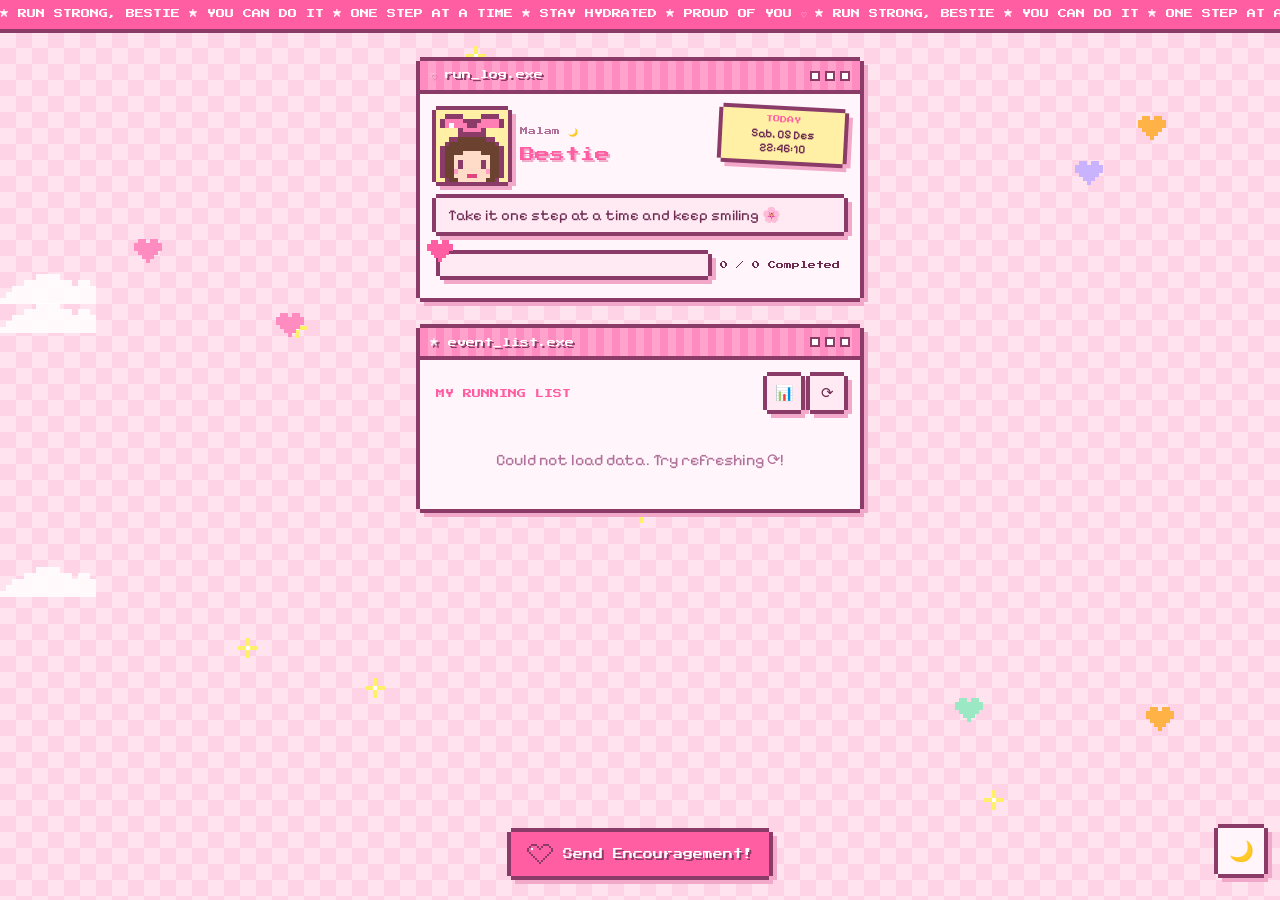
==== index.html @ 6a7a5e45 "feat: bestie running log with pink pixelate theme: - Introduced a new JavaScript file `sprites.js` c" ====
<!doctype html>
<html lang="en">
  <head>
    <meta charset="UTF-8" />
    <meta name="viewport" content="width=device-width, initial-scale=1.0" />
    <title>♡ Run Log — Pink Running Journey ♡</title>
    <link rel="icon" id="favicon" href="data:," />
    <link rel="preconnect" href="https://fonts.googleapis.com" />
    <link rel="preconnect" href="https://fonts.gstatic.com" crossorigin />
    <link
      href="https://fonts.googleapis.com/css2?family=Press+Start+2P&family=Pixelify+Sans:wght@400;600;700&display=swap"
      rel="stylesheet"
    />
    <link rel="stylesheet" href="style/style.css" />
    <script>
      (function () {
        try {
          var t = localStorage.getItem("theme") || "light";
          document.documentElement.setAttribute("data-theme", t);
        } catch (e) {}
      })();
    </script>
  </head>
  <body>
    <div class="decor" id="decor" aria-hidden="true"></div>
    <div class="bubble-lane" id="bubbleLane" aria-hidden="true"></div>

    <div class="ticker" aria-hidden="true">
      <div class="ticker-track" id="tickerTrack"></div>
    </div>

    <div class="phone-shell">
      <header class="window">
        <div class="titlebar">
          <span>♡ run_log.exe</span
          ><span class="dots"><i></i><i></i><i></i></span>
        </div>
        <div class="window-body">
          <div class="header-top">
            <div class="profile">
              <div class="avatar">
                <img id="profilePhoto" alt="Profile photo" />
              </div>
              <div>
                <p class="greeting" id="greeting">Hello</p>
                <h1 class="profile-name" id="profileName">Bestie</h1>
              </div>
            </div>
            <div class="bib">
              <span class="bib-label">TODAY</span><span id="todayDate">—</span>
            </div>
          </div>
          <p class="bio" id="profileBio"></p>

          <div class="progress-row">
            <div class="progress-track">
              <div class="progress-fill" id="progressFill"></div>
              <img class="progress-runner" id="progressRunner" alt="" />
            </div>
            <span class="progress-label" id="progressLabel"
              >0 / 0 Completed</span
            >
          </div>
          <div class="countdown" id="countdownBadge" hidden></div>
        </div>
      </header>

      <main class="window">
        <div class="titlebar">
          <span>★ event_list.exe</span
          ><span class="dots"><i></i><i></i><i></i></span>
        </div>
        <div class="window-body">
          <div class="panel-heading">
            <span class="panel-title">MY RUNNING LIST</span>
            <div>
              <button class="icon-btn" id="statsBtn" title="Statistics">
                📊
              </button>
              <button class="icon-btn" id="refreshBtn" title="Refresh">
                ⟳
              </button>
            </div>
          </div>
          <div class="list-state" id="listState">Loading.. ♡</div>
          <ul class="todo-list" id="todoList" hidden></ul>
        </div>
      </main>
    </div>

    <button class="fab" id="fabBtn">
      <img id="fabHeart" alt="" /><span>Send Encouragement!</span>
    </button>
    <button
      class="theme-toggle"
      id="themeToggle"
      aria-label="Change theme"
      title="Change theme"
    >
      🌙
    </button>

    <div class="modal-overlay" id="modalOverlay">
      <div class="window modal-card">
        <div class="titlebar">
          <span>♡ encouragement.exe</span
          ><button class="x-btn" id="modalClose" aria-label="Close">✕</button>
        </div>
        <div class="window-body">
          <p class="modal-sub">
            A kind word can make every step feel lighter ✨
          </p>
          <form id="encouragementForm">
            <label class="field-label" for="nameInput"
              >Your name (optional)</label
            >
            <input
              type="text"
              id="nameInput"
              class="field"
              placeholder="@anonim"
              maxlength="40"
            />
            <label class="field-label" for="msgInput"
              >Encouragement message</label
            >
            <textarea
              id="msgInput"
              class="field"
              placeholder="You can do it! Take it one step at a time 💗"
              maxlength="200"
              required
            ></textarea>
            <div class="char-counter"><span id="charCount">0</span>/200</div>
            <button type="submit" class="px-btn" id="submitBtn">
              Send Encouragement ♡
            </button>
            <p class="form-status" id="formStatus"></p>
          </form>
        </div>
      </div>
    </div>

    <div class="modal-overlay" id="statsOverlay">
      <div class="window modal-card">
        <div class="titlebar">
          <span>📊 statistics.exe</span
          ><button class="x-btn" id="statsClose" aria-label="Close">✕</button>
        </div>
        <div class="window-body">
          <p class="modal-sub">Your running journey so far ✨</p>
          <div class="stats-grid" id="statsGrid"></div>
          <div class="badges-row" id="badgesRow"></div>
          <button type="button" class="px-btn" id="shareBtn">
            Share Progress 📤
          </button>
          <p class="form-status" id="shareStatus"></p>
        </div>
      </div>
    </div>

    <div class="modal-overlay" id="nextEventOverlay">
      <div class="window modal-card">
        <div class="titlebar">
          <span>🏁 next_run.exe</span
          ><button class="x-btn" id="nextEventClose" aria-label="Close">
            ✕
          </button>
        </div>
        <div class="window-body">
          <p class="modal-sub">Your next run ✨</p>
          <div class="next-event-card" id="nextEventCard"></div>
          <button type="button" class="px-btn" id="nextEventShareBtn">
            Share Image 📤
          </button>
          <p class="form-status" id="nextEventShareStatus"></p>
        </div>
      </div>
    </div>

    <script src="js/config.js"></script>
    <script src="js/sprites.js"></script>
    <script src="js/main.js"></script>
  </body>
</html>
---- style/style.css ----
:root {
  --bg: #ffe3ee;
  --bg2: #ffd3e6;
  --card: #fff5fa;
  --card2: #ffeaf4;
  --ink: #8a3b68;
  --text: #6d2b52;
  --muted: #b0709a;
  --pink: #ff8cc0;
  --hot: #ff5fa2;
  --mint: #b6f0d6;
  --lav: #dccbff;
  --butter: #fff0a6;
  --sky: #bde7ff;
  --shade: #f2a9c9;
  --px: 4px;
  --pixel-border:
    0 calc(var(--px) * -1) 0 0 var(--ink), 0 var(--px) 0 0 var(--ink),
    calc(var(--px) * -1) 0 0 0 var(--ink), var(--px) 0 0 0 var(--ink),
    var(--px) calc(var(--px) * 2) 0 0 var(--shade),
    calc(var(--px) * 2) var(--px) 0 0 var(--shade);
  --f-head: "Press Start 2P", monospace;
  --f-body: "Pixelify Sans", monospace;
}
[data-theme="dark"] {
  --bg: #2e1a3a;
  --bg2: #35203f;
  --card: #47294f;
  --card2: #523059;
  --ink: #ffb3d9;
  --text: #ffe6f2;
  --muted: #e0a4c8;
  --shade: #1f1027;
}
* {
  box-sizing: border-box;
}
html,
body {
  margin: 0;
}
body {
  font-family: var(--f-body);
  font-size: 16px;
  color: var(--text);
  min-height: 100vh;
  background-color: var(--bg);
  background-image:
    linear-gradient(
      45deg,
      var(--bg2) 25%,
      transparent 25%,
      transparent 75%,
      var(--bg2) 75%
    ),
    linear-gradient(
      45deg,
      var(--bg2) 25%,
      transparent 25%,
      transparent 75%,
      var(--bg2) 75%
    );
  background-size: 32px 32px;
  background-position:
    0 0,
    16px 16px;
}
img {
  image-rendering: pixelated;
}
button {
  font-family: inherit;
  cursor: pointer;
  color: inherit;
}

/* ticker */
.ticker {
  position: relative;
  z-index: 3;
  overflow: hidden;
  background: var(--hot);
  border-bottom: var(--px) solid var(--ink);
  color: #fff;
  font: 9px var(--f-head);
  padding: 9px 0;
  white-space: nowrap;
}
.ticker-track {
  display: inline-block;
  animation: marquee 30s steps(240) infinite;
}
@keyframes marquee {
  to {
    transform: translateX(-50%);
  }
}

.phone-shell {
  position: relative;
  z-index: 2;
  max-width: 480px;
  margin: 0 auto;
  padding: 28px 16px 150px;
  display: grid;
  gap: 30px;
}

/* window */
.window {
  background: var(--card);
  box-shadow: var(--pixel-border);
  margin: 0 4px;
}
.titlebar {
  display: flex;
  align-items: center;
  justify-content: space-between;
  padding: 9px 10px;
  border-bottom: var(--px) solid var(--ink);
  background: repeating-linear-gradient(
    90deg,
    var(--pink) 0 8px,
    #ffa3cd 8px 16px
  );
  color: #fff;
  font: 9px var(--f-head);
  text-shadow: 2px 2px 0 var(--ink);
}
.dots i {
  display: inline-block;
  width: 10px;
  height: 10px;
  margin-left: 5px;
  background: #fff;
  border: 2px solid var(--ink);
}
.x-btn {
  background: #fff;
  color: var(--ink);
  border: 2px solid var(--ink);
  font: 10px var(--f-head);
  padding: 3px 6px;
  text-shadow: none;
}
.x-btn:hover {
  background: var(--butter);
}
.window-body {
  padding: 16px;
}

/* header */
.header-top {
  display: flex;
  justify-content: space-between;
  align-items: flex-start;
  gap: 10px;
}
.profile {
  display: flex;
  align-items: center;
  gap: 12px;
  min-width: 0;
}
.avatar {
  width: 72px;
  height: 72px;
  flex: none;
  background: var(--butter);
  box-shadow: var(--pixel-border);
  display: grid;
  place-items: center;
  overflow: hidden;
}
.avatar img {
  width: 100%;
  height: 100%;
  object-fit: contain;
  padding: 4px;
  animation: bounce 1.2s steps(2) infinite;
}
.avatar img.photo {
  object-fit: cover;
  padding: 0;
  image-rendering: auto;
  animation: none;
}
@keyframes bounce {
  50% {
    transform: translateY(-4px);
  }
}
.greeting {
  margin: 0 0 8px;
  font: 8px var(--f-head);
  color: var(--muted);
}
.profile-name {
  margin: 0;
  font: 15px/1.3 var(--f-head);
  color: var(--hot);
  text-shadow: 2px 2px 0 var(--shade);
  word-break: break-word;
}
.bib {
  flex: none;
  background: var(--butter);
  color: #6d2b52;
  box-shadow: var(--pixel-border);
  padding: 6px 8px;
  transform: rotate(3deg);
  font-size: 12px;
  font-weight: 600;
  text-align: center;
  max-width: 122px;
}
.bib-label {
  display: block;
  font: 7px var(--f-head);
  color: var(--hot);
  margin-bottom: 4px;
}
.bio {
  margin: 16px 0;
  padding: 8px 12px;
  background: var(--card2);
  box-shadow: var(--pixel-border);
  font-size: 15px;
}
.progress-row {
  display: flex;
  align-items: center;
  gap: 12px;
  margin: 22px 4px 6px;
}
.progress-track {
  position: relative;
  flex: 1;
  height: 22px;
  background: var(--card2);
  box-shadow: var(--pixel-border);
}
.progress-fill {
  height: 100%;
  width: 0;
  transition: width 0.8s steps(12);
  background: repeating-linear-gradient(
    45deg,
    var(--hot) 0 8px,
    var(--pink) 8px 16px
  );
  background-size: 22px 22px;
  animation: stripes 0.8s steps(4) infinite;
}
@keyframes stripes {
  to {
    background-position: 22px 0;
  }
}
.progress-runner {
  position: absolute;
  top: -14px;
  left: 0;
  margin-left: -13px;
  width: 26px;
  animation: hop 0.6s steps(2) infinite;
  transition: left 0.8s steps(12);
}
@keyframes hop {
  50% {
    top: -20px;
  }
}
.progress-label {
  font: 8px var(--f-head);
  color: var(--text);
  white-space: nowrap;
}
.countdown {
  margin-top: 18px;
  padding: 10px 12px;
  background: var(--butter);
  color: #6d2b52;
  box-shadow: var(--pixel-border);
  font-weight: 700;
  cursor: pointer;
  text-align: center;
  animation: wiggle 2s steps(2) infinite;
}
@keyframes wiggle {
  50% {
    transform: translateY(-3px);
  }
}
[hidden] {
  display: none !important;
}

/* list */
.panel-heading {
  display: flex;
  justify-content: space-between;
  align-items: center;
  margin-bottom: 16px;
}
.panel-title {
  font: 9px var(--f-head);
  color: var(--hot);
}
.icon-btn {
  width: 34px;
  height: 34px;
  margin-left: 6px;
  background: var(--card2);
  border: 0;
  box-shadow: var(--pixel-border);
  font-size: 15px;
}
.icon-btn:hover {
  background: var(--butter);
}
.icon-btn:active {
  transform: translateY(3px);
}
.list-state {
  text-align: center;
  padding: 24px 0;
  color: var(--muted);
}
.todo-list {
  list-style: none;
  margin: 0;
  padding: 0 6px;
  display: grid;
  gap: 18px;
}
.todo-item {
  display: flex;
  align-items: center;
  gap: 12px;
  padding: 10px;
  background: var(--card2);
  box-shadow: var(--pixel-border);
}
.todo-icon {
  width: 48px;
  height: 48px;
  flex: none;
  display: grid;
  place-items: center;
  font-size: 24px;
  box-shadow: var(--pixel-border);
  color: #000;
}
.todo-body {
  flex: 1;
  min-width: 0;
}
.todo-title {
  margin: 0 0 4px;
  font-weight: 700;
  font-size: 17px;
}
.todo-desc {
  margin: 0 0 4px;
  font-size: 14px;
  color: var(--muted);
}
.todo-time {
  margin: 0;
  font: 8px/1.5 var(--f-head);
  color: var(--hot);
}
.todo-bell {
  width: 30px;
  height: 30px;
  flex: none;
  border: 0;
  background: var(--card);
  box-shadow: var(--pixel-border);
  font-size: 14px;
  filter: grayscale(1);
  opacity: 0.6;
}
.todo-bell.is-active {
  filter: none;
  opacity: 1;
  background: var(--butter);
  animation: ring 1s steps(2) infinite;
}
@keyframes ring {
  50% {
    transform: rotate(12deg);
  }
}
.todo-check {
  width: 26px;
  height: 26px;
  flex: none;
  display: grid;
  place-items: center;
  background: var(--card);
  box-shadow: var(--pixel-border);
  font-weight: 700;
  color: var(--ink);
}
.is-done .todo-check {
  background: var(--mint);
}
.is-done .todo-title {
  text-decoration: line-through;
  opacity: 0.6;
}
.is-active {
  background: var(--butter);
  color: #6d2b52;
}
.is-active .todo-desc {
  color: #9a5a80;
}
.is-active .todo-title::before {
  content: "▶ ";
  color: var(--hot);
  animation: blink 1s steps(2) infinite;
}
@keyframes blink {
  50% {
    opacity: 0;
  }
}
.is-canceled {
  opacity: 0.55;
}
.is-canceled .todo-title {
  text-decoration: line-through;
}

/* buttons */
.fab {
  position: fixed;
  z-index: 20;
  left: 50%;
  bottom: 24px;
  transform: translateX(-50%);
  display: flex;
  align-items: center;
  gap: 10px;
  padding: 12px 16px;
  border: 0;
  background: var(--hot);
  color: #fff;
  font: 10px var(--f-head);
  text-shadow: 2px 2px 0 var(--ink);
  box-shadow: var(--pixel-border);
  animation: pulse 1.6s steps(2) infinite;
}
.fab img {
  width: 26px;
}
@keyframes pulse {
  50% {
    transform: translateX(-50%) translateY(-4px);
  }
}
.fab:active {
  animation: none;
}
.theme-toggle {
  position: fixed;
  z-index: 20;
  right: 16px;
  bottom: 26px;
  width: 46px;
  height: 46px;
  border: 0;
  background: var(--card);
  box-shadow: var(--pixel-border);
  font-size: 20px;
}
.px-btn {
  width: 100%;
  margin-top: 10px;
  padding: 14px;
  border: 0;
  background: var(--hot);
  color: #fff;
  font: 10px var(--f-head);
  text-shadow: 2px 2px 0 var(--ink);
  box-shadow: var(--pixel-border);
}
.px-btn:hover {
  background: #ff7ab3;
}
.px-btn:active {
  transform: translateY(4px);
}
.px-btn:disabled {
  opacity: 0.6;
}

/* modal */
.modal-overlay {
  position: fixed;
  inset: 0;
  z-index: 50;
  display: none;
  align-items: center;
  justify-content: center;
  padding: 20px;
  background: rgba(138, 59, 104, 0.5);
}
.modal-overlay.is-open {
  display: flex;
}
.modal-card {
  width: 100%;
  max-width: 400px;
  max-height: 90vh;
  overflow: auto;
  animation: pop 0.3s steps(3);
}
@keyframes pop {
  from {
    transform: scale(0.8);
  }
}
.modal-sub {
  margin: 0 0 14px;
  color: var(--muted);
}
.field-label {
  display: block;
  margin: 12px 0 6px;
  font: 8px var(--f-head);
}
.field {
  width: 100%;
  padding: 10px;
  font: 16px var(--f-body);
  color: var(--text);
  background: var(--card2);
  border: 0;
  box-shadow: var(--pixel-border);
  outline: 0;
}
.field:focus {
  background: var(--butter);
  color: #6d2b52;
}
textarea.field {
  min-height: 90px;
  resize: vertical;
}
.char-counter {
  text-align: right;
  font-size: 12px;
  color: var(--muted);
  margin-top: 6px;
}
.form-status {
  min-height: 20px;
  margin: 12px 0 0;
  text-align: center;
  font-size: 14px;
}
.form-status.ok {
  color: #1f9a63;
}
.form-status.err {
  color: #d6336c;
}
.stats-grid {
  display: grid;
  grid-template-columns: 1fr 1fr;
  gap: 16px;
  margin: 6px 6px 20px;
}
.stat-box {
  padding: 12px;
  text-align: center;
  background: var(--lav);
  color: #4a2a6d;
  box-shadow: var(--pixel-border);
}
.stat-box:nth-child(2n) {
  background: var(--mint);
  color: #1d5a40;
}
.stat-value {
  font: 18px var(--f-head);
  margin-bottom: 8px;
}
.stat-label {
  font-size: 13px;
  font-weight: 600;
}
.badges-row {
  display: flex;
  flex-wrap: wrap;
  gap: 12px;
  margin: 0 4px;
}
.badge-chip {
  padding: 6px 10px;
  background: var(--butter);
  color: #6d2b52;
  box-shadow: var(--pixel-border);
  font-size: 14px;
  font-weight: 700;
}
.badge-chip.is-locked {
  filter: grayscale(1);
  opacity: 0.45;
}

.next-event-card {
  display: flex;
  align-items: center;
  gap: 14px;
  padding: 14px;
  margin: 6px 6px 14px;
  background: var(--butter);
  color: #6d2b52;
  box-shadow: var(--pixel-border);
}
.next-event-icon {
  width: 60px;
  height: 60px;
  flex: none;
  display: grid;
  place-items: center;
  font-size: 30px;
  box-shadow: var(--pixel-border);
}
.next-event-title {
  margin: 0 0 6px;
  font-weight: 700;
  font-size: 18px;
}
.next-event-date {
  margin: 0 0 8px;
  font-size: 14px;
}
.next-event-count {
  display: inline-block;
  padding: 5px 8px;
  background: var(--hot);
  color: #fff;
  font: 10px var(--f-head);
  text-shadow: 2px 2px 0 var(--ink);
  box-shadow: var(--pixel-border);
}

/* floating bubbles */
.bubble-lane {
  position: fixed;
  inset: 0;
  z-index: 5;
  overflow: hidden;
  pointer-events: none;
}
.bubble {
  position: absolute;
  bottom: -90px;
  max-width: 220px;
  padding: 8px 10px;
  background: var(--b, #fff);
  color: #6d2b52;
  box-shadow:
    0 -4px 0 0 var(--ink),
    0 4px 0 0 var(--ink),
    -4px 0 0 0 var(--ink),
    4px 0 0 0 var(--ink);
  animation: floatUp 12s steps(140) forwards;
}
.bubble::after {
  content: "";
  position: absolute;
  left: 14px;
  bottom: -8px;
  width: 8px;
  height: 8px;
  background: var(--b, #fff);
  box-shadow:
    -4px 0 0 var(--ink),
    4px 0 0 var(--ink),
    0 4px 0 var(--ink);
}
.bubble-name {
  display: block;
  font: 7px var(--f-head);
  color: var(--hot);
  margin-bottom: 5px;
}
.bubble-msg {
  font-size: 14px;
  font-weight: 600;
  line-height: 1.3;
}
@keyframes floatUp {
  to {
    transform: translate(var(--drift, 0), -115vh);
  }
}

/* decor */
.decor {
  position: fixed;
  inset: 0;
  z-index: 0;
  overflow: hidden;
  pointer-events: none;
}
.decor-item {
  position: absolute;
}
.decor .twinkle {
  animation: twinkle 1.6s steps(2) infinite;
}
@keyframes twinkle {
  50% {
    opacity: 0.25;
    transform: scale(0.6);
  }
}
.decor .bob {
  animation: bob 2.4s steps(3) infinite;
}
@keyframes bob {
  50% {
    transform: translateY(-10px);
  }
}
.decor .cloud {
  left: 0;
  opacity: 0.85;
  animation: drift 90s linear infinite;
}
[data-theme="dark"] .decor .cloud {
  opacity: 0.15;
}
@keyframes drift {
  from {
    transform: translateX(-120px);
  }
  to {
    transform: translateX(calc(100vw + 120px));
  }
}
.click-heart {
  position: fixed;
  z-index: 99;
  pointer-events: none;
  animation: clickPop 0.9s steps(9) forwards;
}
@keyframes clickPop {
  from {
    transform: translate(-50%, -50%);
  }
  to {
    transform: translate(-50%, -90px);
    opacity: 0;
  }
}

@media (prefers-reduced-motion: reduce) {
  * {
    animation: none !important;
    transition: none !important;
  }
}
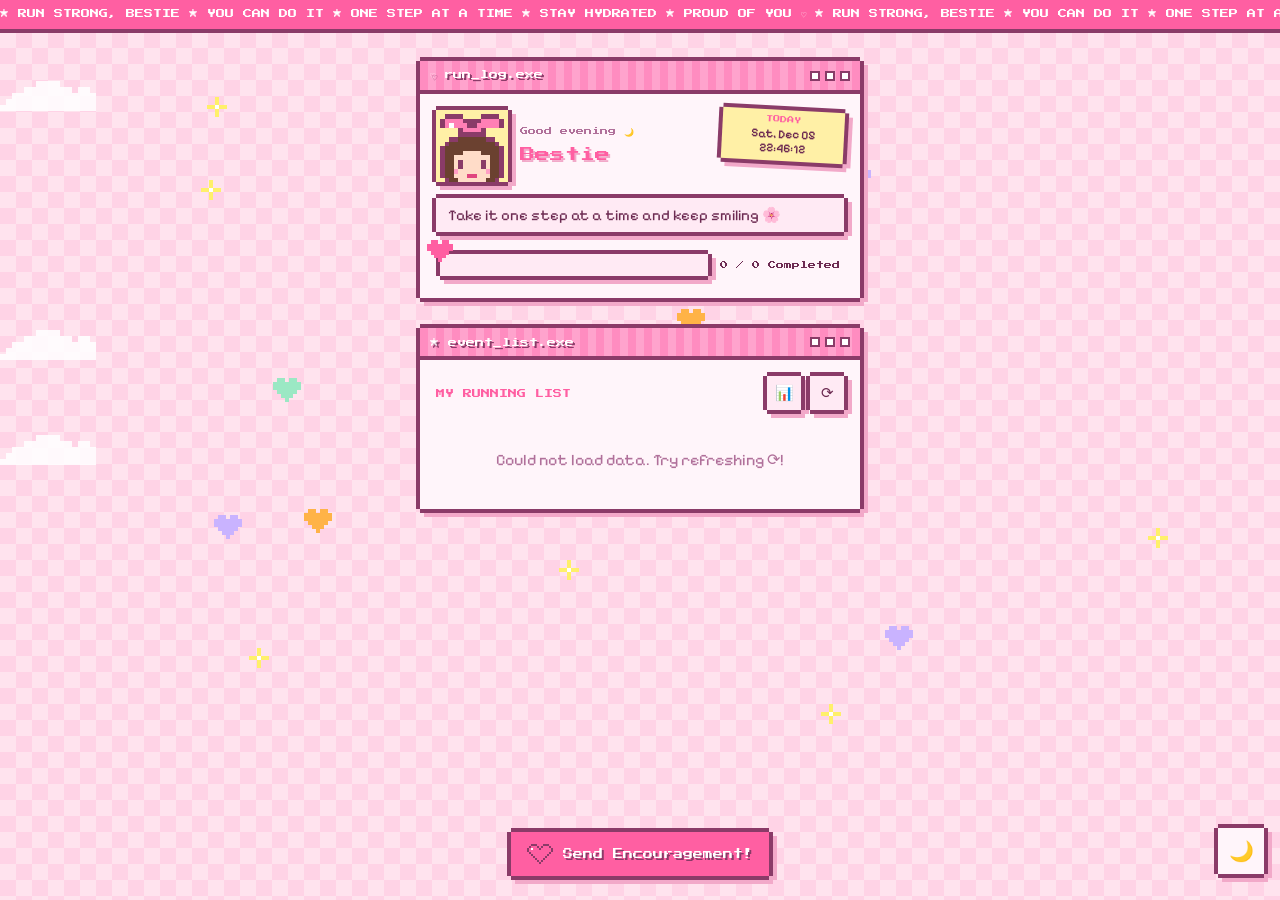
==== commit 578a1599: "feat: add music playlist feature with vinyl toggle and player modal" ====
--- a/index.html
+++ b/index.html
@@ -90,6 +90,15 @@
 
     <button class="fab" id="fabBtn">
       <img id="fabHeart" alt="" /><span>Send Encouragement!</span>
+    </button>
+    <button
+      class="vinyl-toggle"
+      id="vinylBtn"
+      aria-label="Open music playlist"
+      title="Music playlist"
+      hidden
+    >
+      <img id="vinylImg" alt="" />
     </button>
     <button
       class="theme-toggle"
@@ -159,6 +168,22 @@
       </div>
     </div>
 
+    <div class="modal-overlay" id="playerOverlay">
+      <div class="window modal-card">
+        <div class="titlebar">
+          <span>♪ playlist.exe</span
+          ><button class="x-btn" id="playerClose" aria-label="Close">✕</button>
+        </div>
+        <div class="window-body">
+          <p class="modal-sub">
+            Your running playlist ♪ Music keeps playing when you close this
+            window.
+          </p>
+          <div class="player-frame" id="playerFrame"></div>
+        </div>
+      </div>
+    </div>
+
     <div class="modal-overlay" id="nextEventOverlay">
       <div class="window modal-card">
         <div class="titlebar">
--- a/style/style.css
+++ b/style/style.css
@@ -478,6 +478,44 @@
   box-shadow: var(--pixel-border);
   font-size: 20px;
 }
+.vinyl-toggle {
+  position: fixed;
+  z-index: 20;
+  left: 16px;
+  bottom: 26px;
+  width: 46px;
+  height: 46px;
+  padding: 0;
+  border: 0;
+  display: grid;
+  place-items: center;
+  background: var(--card);
+  box-shadow: var(--pixel-border);
+}
+.vinyl-toggle img {
+  width: 32px;
+  animation: spin 2.4s steps(16) infinite;
+}
+@keyframes spin {
+  to {
+    transform: rotate(360deg);
+  }
+}
+.vinyl-toggle:active {
+  transform: translateY(3px);
+}
+.player-frame {
+  margin: 6px 4px 4px;
+  box-shadow: var(--pixel-border);
+  background: var(--card2);
+  min-height: 60px;
+}
+.player-frame iframe {
+  display: block;
+  width: 100%;
+  height: 352px;
+  border: 0;
+}
 .px-btn {
   width: 100%;
   margin-top: 10px;
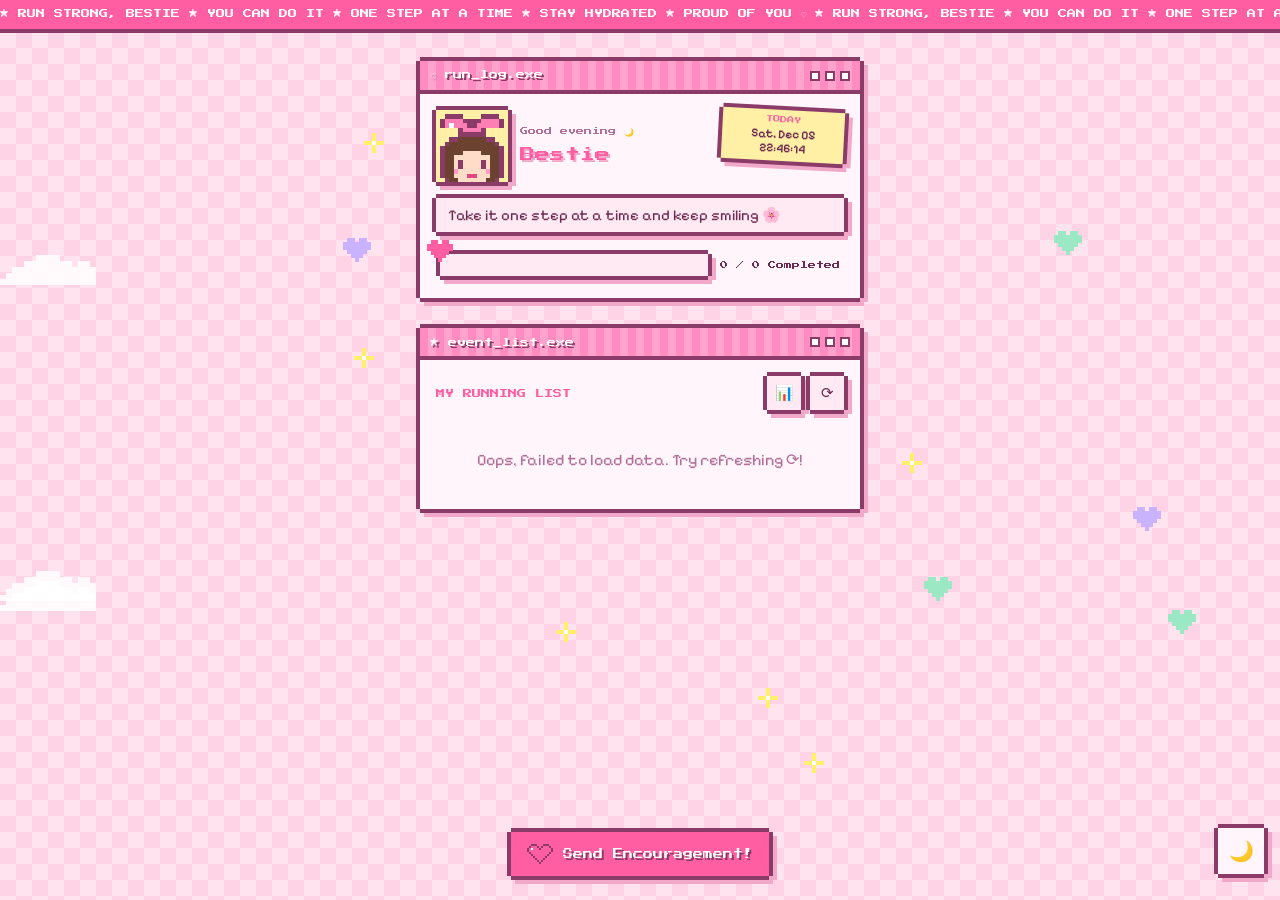
==== commit 981aa682: "feat: add Strava integration with modal display and button" ====
--- a/index.html
+++ b/index.html
@@ -74,6 +74,14 @@
           <div class="panel-heading">
             <span class="panel-title">MY RUNNING LIST</span>
             <div>
+              <button
+                class="icon-btn"
+                id="stravaBtn"
+                title="Strava Activity"
+                hidden
+              >
+                🏅
+              </button>
               <button class="icon-btn" id="statsBtn" title="Statistics">
                 📊
               </button>
@@ -127,7 +135,7 @@
               type="text"
               id="nameInput"
               class="field"
-              placeholder="@anonim"
+              placeholder="@anonymous"
               maxlength="40"
             />
             <label class="field-label" for="msgInput"
@@ -184,6 +192,19 @@
       </div>
     </div>
 
+    <div class="modal-overlay" id="stravaOverlay">
+      <div class="window modal-card">
+        <div class="titlebar">
+          <span>🏅 strava.exe</span
+          ><button class="x-btn" id="stravaClose" aria-label="Close">✕</button>
+        </div>
+        <div class="window-body">
+          <p class="modal-sub">Your latest Strava activity ✨</p>
+          <div class="strava-frame" id="stravaFrame"></div>
+        </div>
+      </div>
+    </div>
+
     <div class="modal-overlay" id="nextEventOverlay">
       <div class="window modal-card">
         <div class="titlebar">
--- a/style/style.css
+++ b/style/style.css
@@ -516,6 +516,19 @@
   height: 352px;
   border: 0;
 }
+.strava-frame {
+  display: flex;
+  justify-content: center;
+  margin: 6px 4px 4px;
+  padding: 10px;
+  background: #fff;
+  box-shadow: var(--pixel-border);
+}
+.strava-frame iframe {
+  display: block;
+  border: 0;
+  max-width: 100%;
+}
 .px-btn {
   width: 100%;
   margin-top: 10px;
